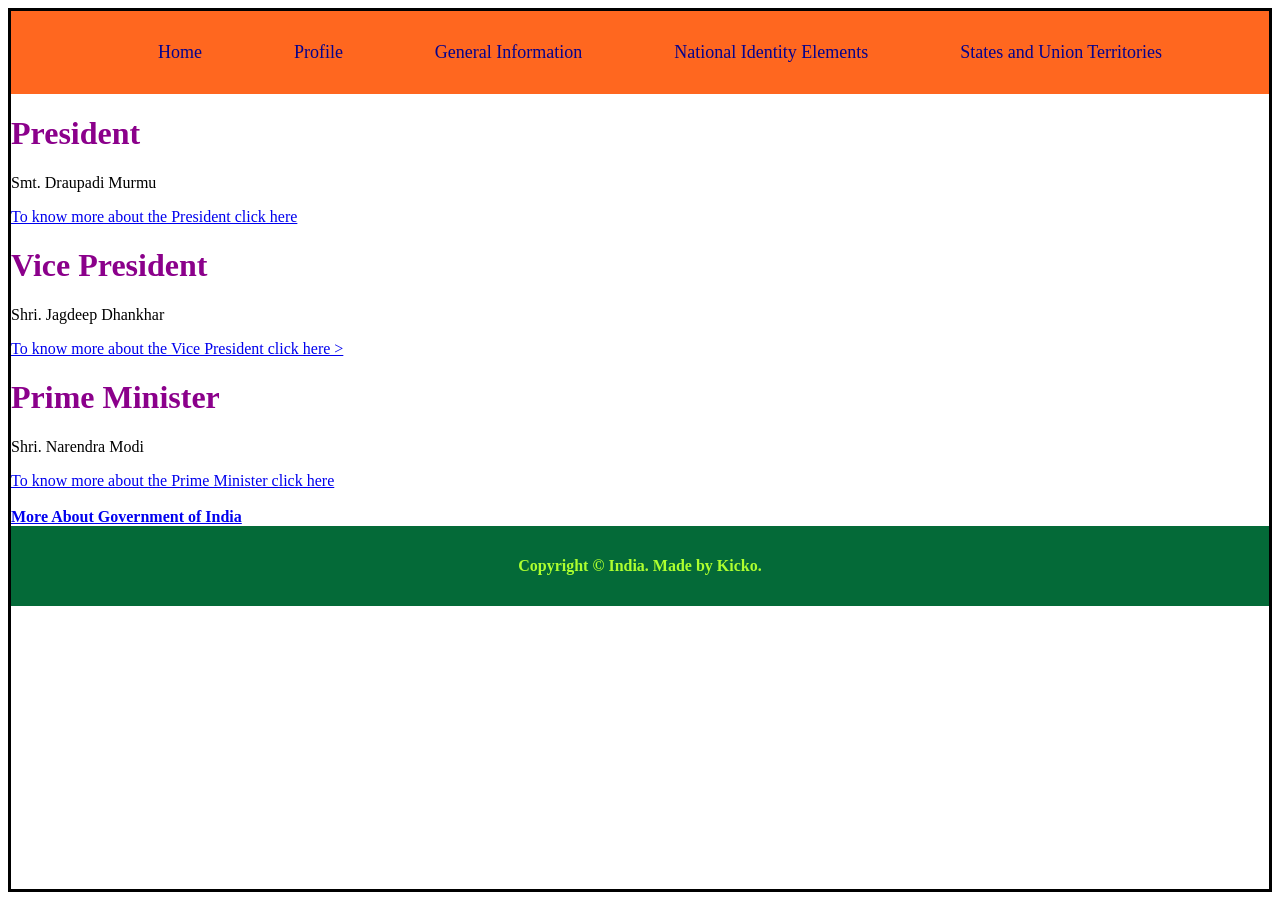
==== General Information.html @ 73655f4d "Add files via upload" ====
<html>
	<head>
		<title>Indian Portal| General Information</title>
    <link rel="stylesheet" href="Stylesheet.css">
	</head>
	<body>
		<header>
			<nav>
				<ul>
					<li><a href="Index.html">Home</a></li>
					<li><a href="Profile.html">Profile</a></li>
					<li><a href="General Information.html">General Information</a></li>
					<li><a href="National Identity Elements.html">National Identity Elements</a></li>
					<li><a href="States_and_Union_Territories.html">States and Union Territories</a></li>
				</ul>
			</nav>
		</header>
		<main>
			<div>
				<div>
					<h1>President</h1>
						<p>Smt. Draupadi Murmu</p>
						<a href="https://presidentofindia.nic.in/" target="_blank">To know more about the President click here</a>
					<h1>Vice President</h1>
						<p>Shri. Jagdeep Dhankhar</p>
						<a href="https://vicepresidentofindia.nic.in/" target="_blank">To know more about the Vice President click here ></a>
					<h1>Prime Minister</h1>
						<p>Shri. Narendra Modi</p>
						<a href="https://www.pmindia.gov.in/en/pms-profile/" target="_blank">To know more about the Prime Minister click here</a><br><br>
						<a href="https://www.india.gov.in" target="_blank"><strong>More About Government of India</strong></a>
				</div>
			</div>
		</main>
		<footer>
			<p id="footer_paragraph">Copyright &copy; India. Made by Kicko.</p>
		</footer>
	</body>
</html>
---- Stylesheet.css ----
h1 { color: darkmagenta; }
img { background-color: green; }
footer{
	padding: 15px;
	margin-block: 0px;
	background: #046A38;
}
#footer_paragraph{
	text-align: center;
	font-weight: 700;
	color: greenyellow;
}

nav ul li a{
	color: #06038D;
	text-decoration: none;
	font-size: 18px;
}

header{
	padding: 15px;
	background-color: #FF671F;
}

nav ul{
	display: flex;
	justify-content: space-evenly;
}
nav ul li{
	list-style: none;
}

.row{
	display: flex;
	flex-wrap: nowrap;
	padding: 20px;
	margin-top: 10px;
}

.column1{
	flex-basis: 40%;
	margin-left: 10px; 
	padding: 10px;
}

.column2{
	flex-basis: 120%;
	padding: 20px;
}

table{
	border: 4px solid black;
	width: 50%;
	text-align: center;
}

th{border: 2px solid black;}

td{border: 1px solid black;}

body{
	border: 3px solid black;
}
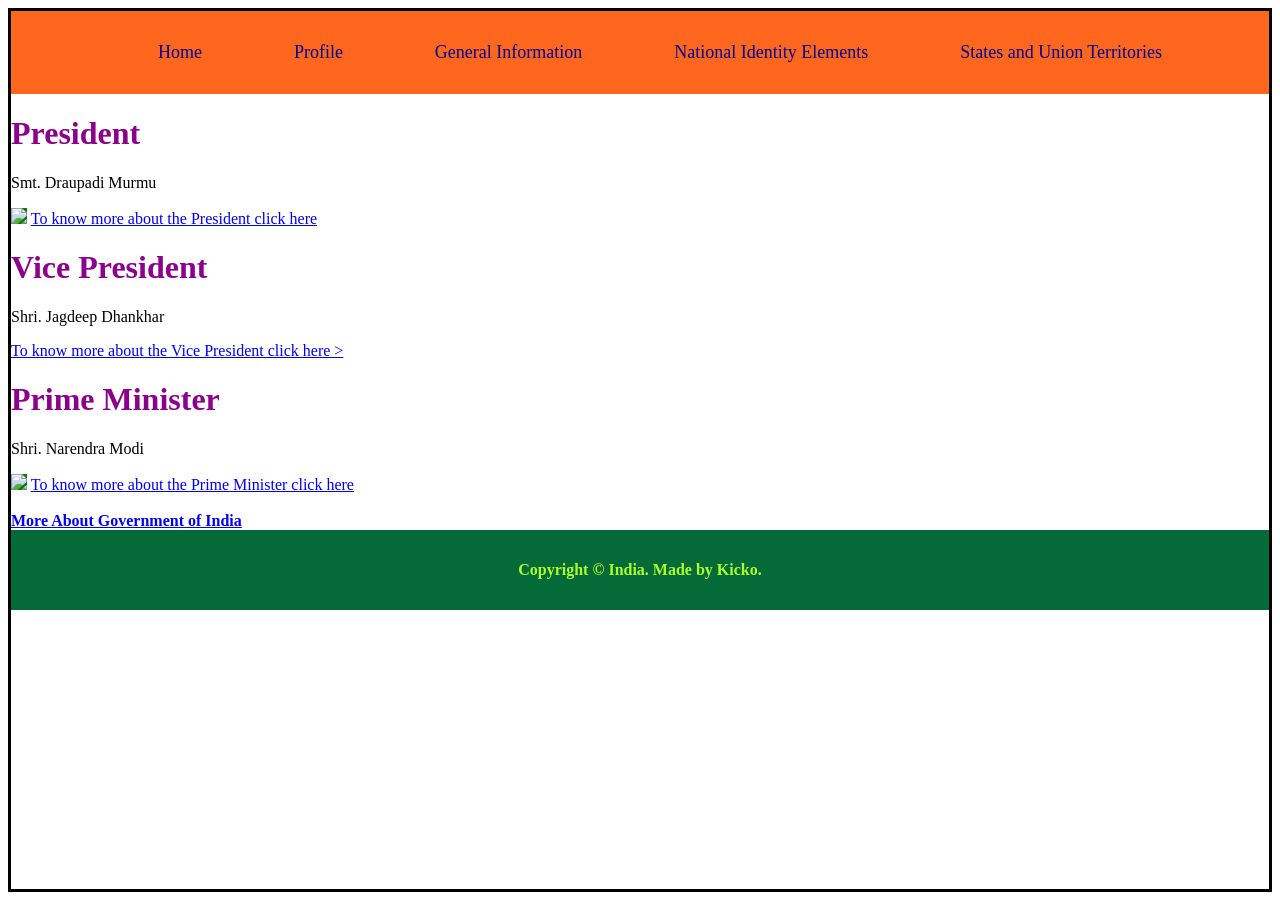
==== commit 7fcc3791: "Update General Information with images and links Added images of the President and Prime Minister to" ====
--- a/General Information.html
+++ b/General Information.html
@@ -7,7 +7,7 @@
 		<header>
 			<nav>
 				<ul>
-					<li><a href="Index.html">Home</a></li>
+					<li><a href="index.html">Home</a></li>
 					<li><a href="Profile.html">Profile</a></li>
 					<li><a href="General Information.html">General Information</a></li>
 					<li><a href="National Identity Elements.html">National Identity Elements</a></li>
@@ -20,12 +20,14 @@
 				<div>
 					<h1>President</h1>
 						<p>Smt. Draupadi Murmu</p>
+					<img src= "C:\General\Aditya\My Website\Indian Portal\Images\President Portrait .png">
 						<a href="https://presidentofindia.nic.in/" target="_blank">To know more about the President click here</a>
 					<h1>Vice President</h1>
 						<p>Shri. Jagdeep Dhankhar</p>
 						<a href="https://vicepresidentofindia.nic.in/" target="_blank">To know more about the Vice President click here ></a>
 					<h1>Prime Minister</h1>
 						<p>Shri. Narendra Modi</p>
+					<img src= "C:\General\Aditya\My Website\Indian Portal\Images\Prime Minister .png">
 						<a href="https://www.pmindia.gov.in/en/pms-profile/" target="_blank">To know more about the Prime Minister click here</a><br><br>
 						<a href="https://www.india.gov.in" target="_blank"><strong>More About Government of India</strong></a>
 				</div>
@@ -35,4 +37,4 @@
 			<p id="footer_paragraph">Copyright &copy; India. Made by Kicko.</p>
 		</footer>
 	</body>
-</html>+</html>
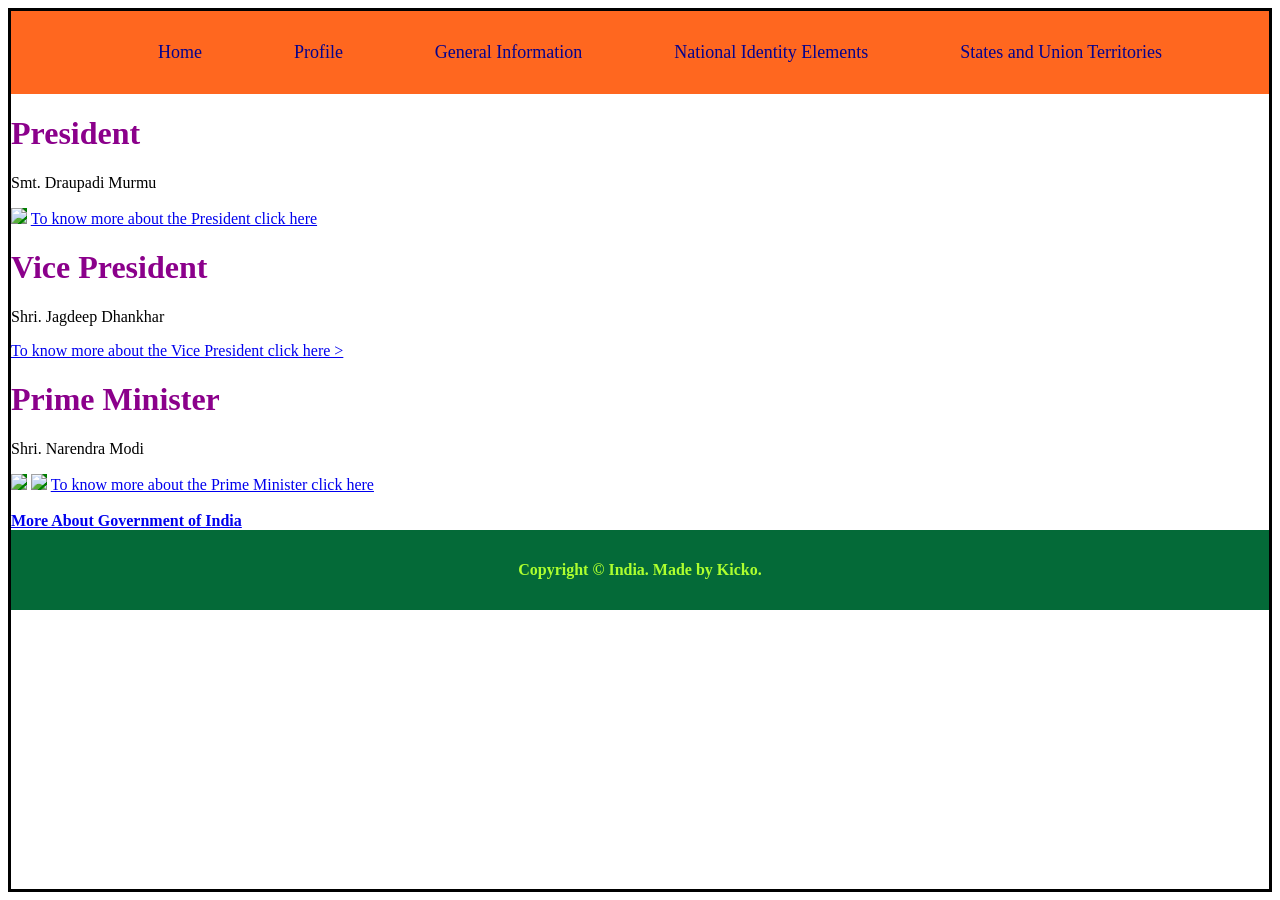
==== commit 81671780: "Update General Information.html with new image Added an additional image of the Prime Minister and c" ====
--- a/General Information.html
+++ b/General Information.html
@@ -28,6 +28,7 @@
 					<h1>Prime Minister</h1>
 						<p>Shri. Narendra Modi</p>
 					<img src= "C:\General\Aditya\My Website\Indian Portal\Images\Prime Minister .png">
+					<img src= "https://data.indianexpress.com/election2019/about/images/politician/narendra-modi.jpg?w=330" >
 						<a href="https://www.pmindia.gov.in/en/pms-profile/" target="_blank">To know more about the Prime Minister click here</a><br><br>
 						<a href="https://www.india.gov.in" target="_blank"><strong>More About Government of India</strong></a>
 				</div>
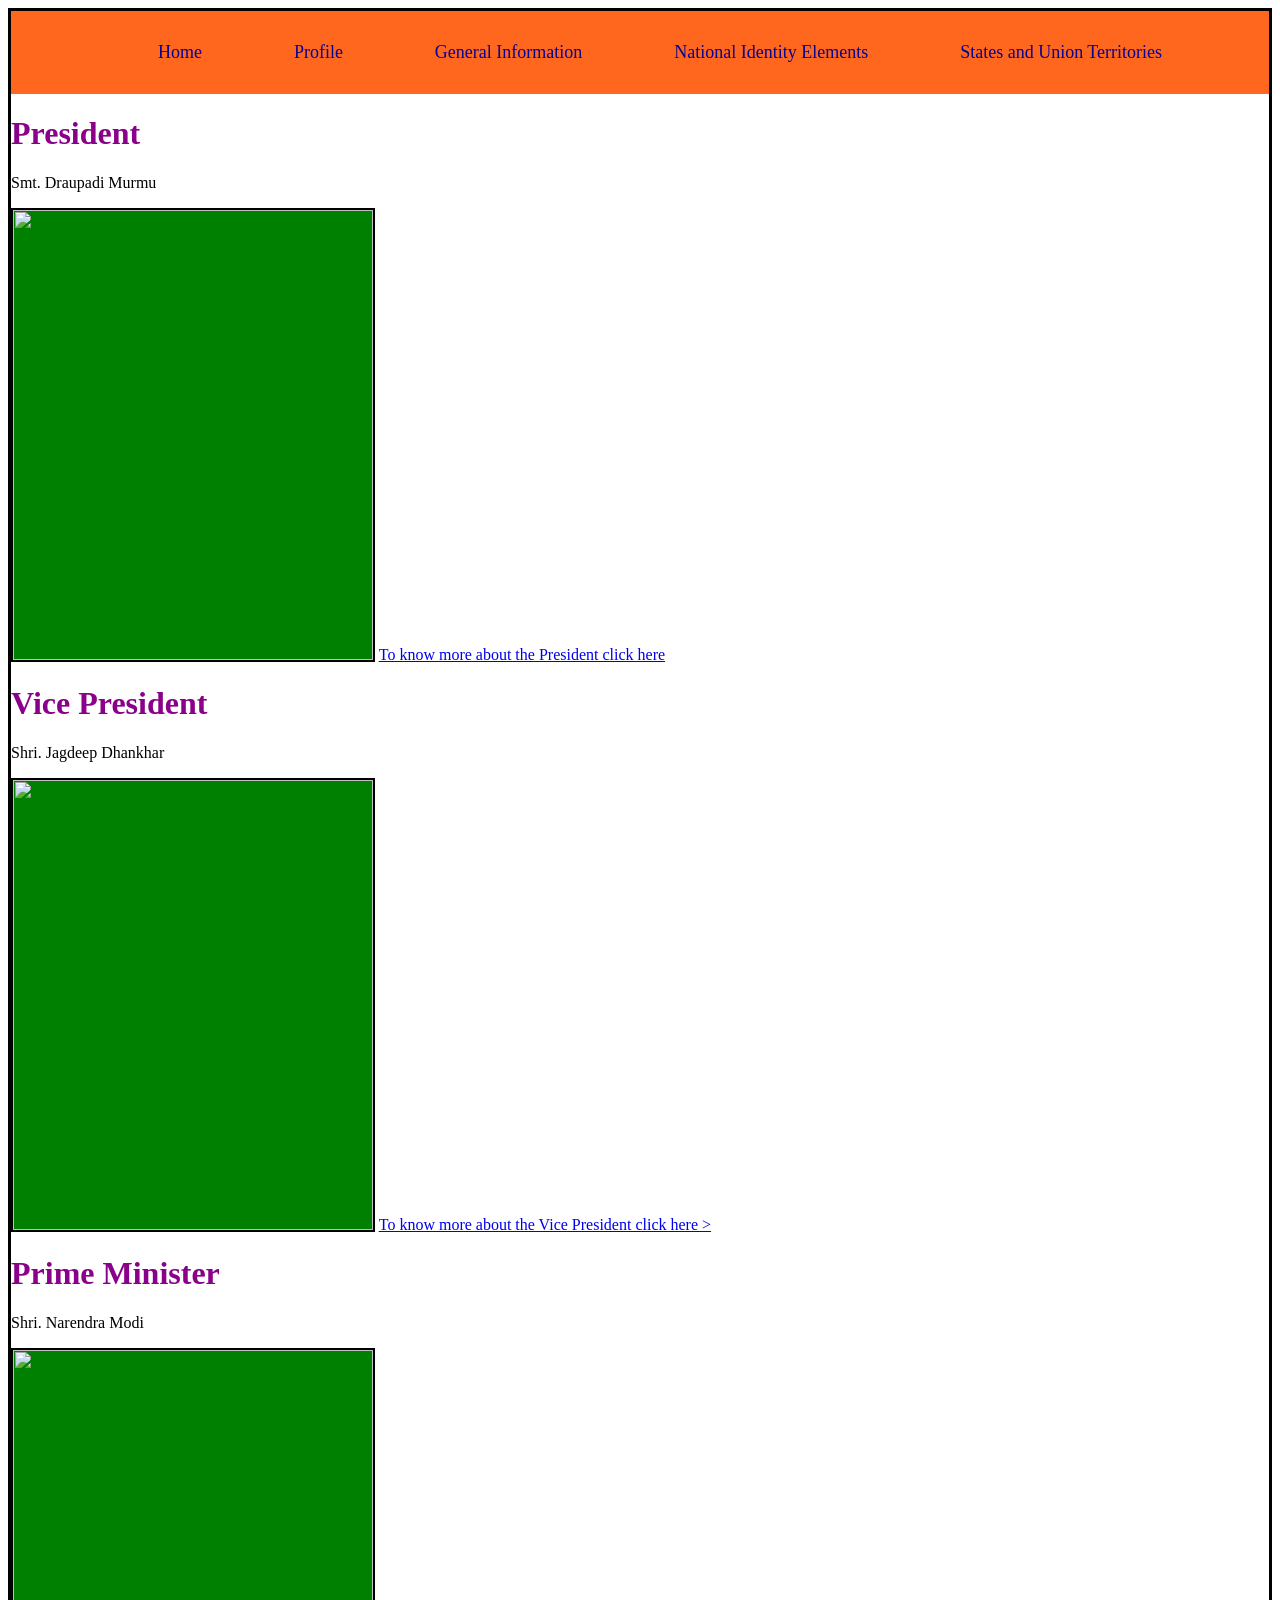
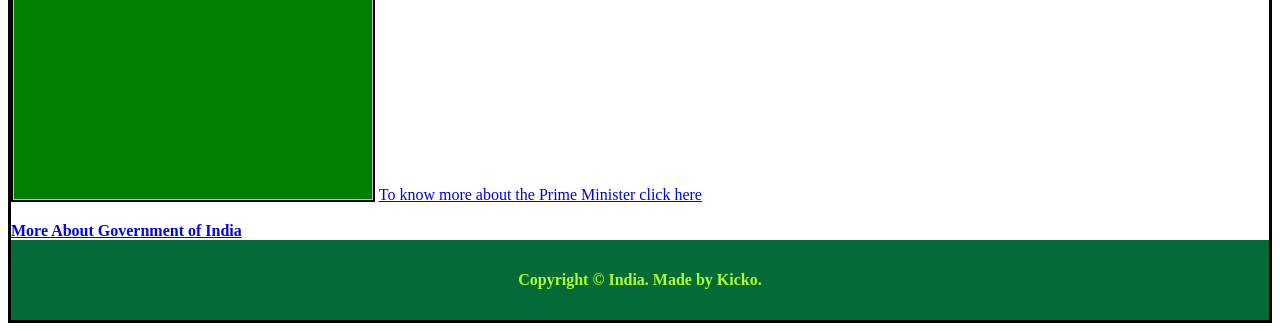
==== commit ea169d32: "Update General Information page with new images Updated images for President, Vice President, and Pr" ====
--- a/General Information.html
+++ b/General Information.html
@@ -20,15 +20,15 @@
 				<div>
 					<h1>President</h1>
 						<p>Smt. Draupadi Murmu</p>
-					<img src= "C:\General\Aditya\My Website\Indian Portal\Images\President Portrait .png">
+					<img src= " https://thumb.wikimedia.org/wikipedia/commons/thumb/0/06/Droupadi_Murmu_official_portrait%2C_2022.jpg/1920px-Droupadi_Murmu_official_portrait%2C_2022.jpg?utm_source=commons.wikimedia.org&utm_campaign=index&utm_content=thumbnail"  height="450px" width="360px" style="border: 2px solid black;">
 						<a href="https://presidentofindia.nic.in/" target="_blank">To know more about the President click here</a>
 					<h1>Vice President</h1>
 						<p>Shri. Jagdeep Dhankhar</p>
+					<img src="https://upload.wikimedia.org/wikipedia/commons/1/1b/Shri_C_P_Radhakrishnan%2C_Honourable_Vice_President_of_India.jpg?utm_source=commons.wikimedia.org&utm_campaign=index&utm_content=original" height="450px" width="360px" style="border: 2px solid black;" >
 						<a href="https://vicepresidentofindia.nic.in/" target="_blank">To know more about the Vice President click here ></a>
 					<h1>Prime Minister</h1>
 						<p>Shri. Narendra Modi</p>
-					<img src= "C:\General\Aditya\My Website\Indian Portal\Images\Prime Minister .png">
-					<img src= "https://data.indianexpress.com/election2019/about/images/politician/narendra-modi.jpg?w=330" >
+					<img src="https://citaty.net/media/authors/narendra-modi.jpeg" height="450px" width="360px" style="border: 2px solid black;" >
 						<a href="https://www.pmindia.gov.in/en/pms-profile/" target="_blank">To know more about the Prime Minister click here</a><br><br>
 						<a href="https://www.india.gov.in" target="_blank"><strong>More About Government of India</strong></a>
 				</div>
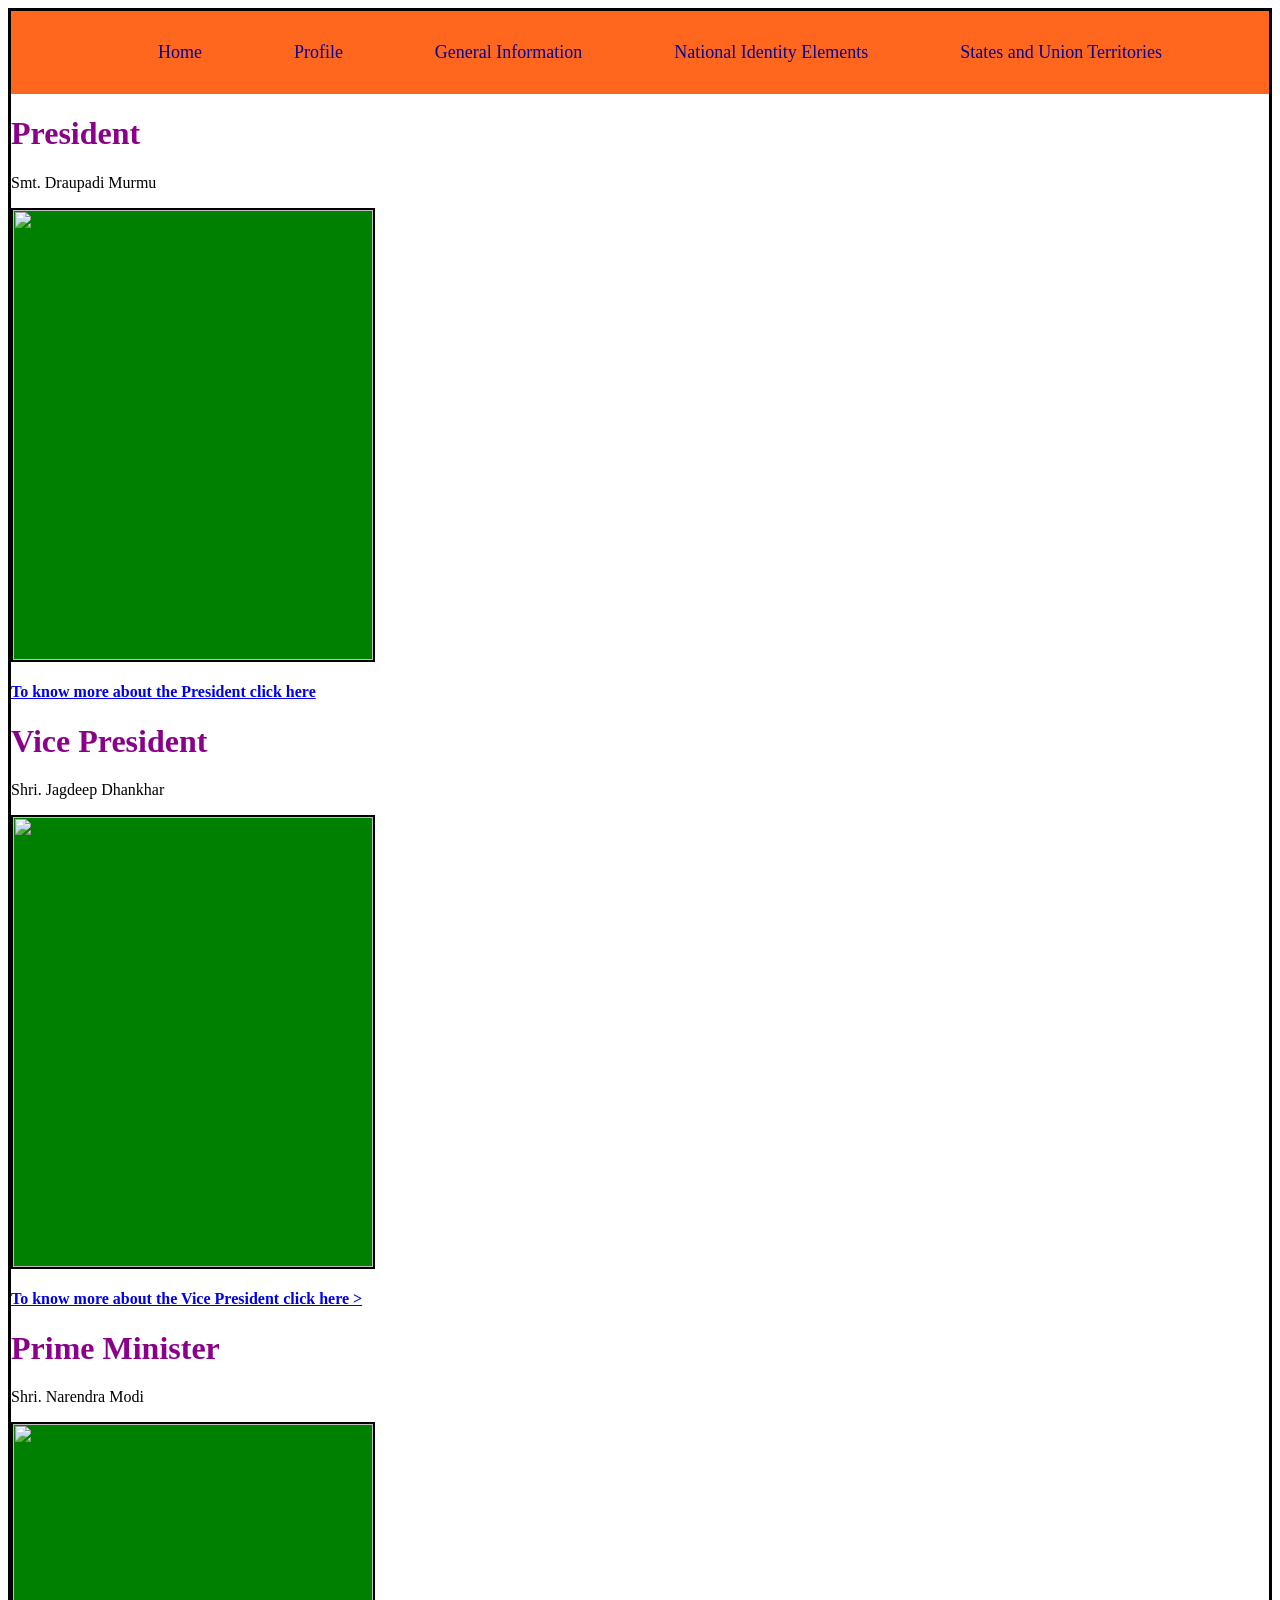
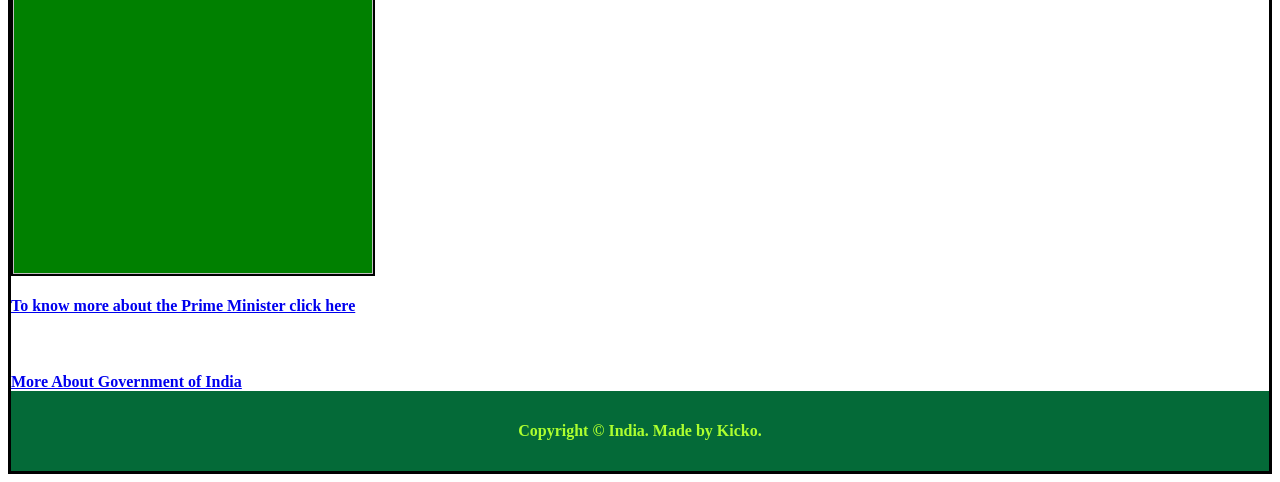
==== commit 0fd0b4f7: "Refactor General Information HTML content Updated HTML structure and added headers for links." ====
--- a/General Information.html
+++ b/General Information.html
@@ -20,16 +20,16 @@
 				<div>
 					<h1>President</h1>
 						<p>Smt. Draupadi Murmu</p>
-					<img src= " https://thumb.wikimedia.org/wikipedia/commons/thumb/0/06/Droupadi_Murmu_official_portrait%2C_2022.jpg/1920px-Droupadi_Murmu_official_portrait%2C_2022.jpg?utm_source=commons.wikimedia.org&utm_campaign=index&utm_content=thumbnail"  height="450px" width="360px" style="border: 2px solid black;">
-						<a href="https://presidentofindia.nic.in/" target="_blank">To know more about the President click here</a>
+					<img src= " https://thumb.wikimedia.org/wikipedia/commons/thumb/0/06/Droupadi_Murmu_official_portrait%2C_2022.jpg/1920px-Droupadi_Murmu_official_portrait%2C_2022.jpg?utm_source=commons.wikimedia.org&utm_campaign=index&utm_content=thumbnail"  height="450px" width="360px" style="border: 2px solid black;"> <br>
+						<h4><a href="https://presidentofindia.nic.in/" target="_blank">To know more about the President click here</a></h4>
 					<h1>Vice President</h1>
 						<p>Shri. Jagdeep Dhankhar</p>
-					<img src="https://upload.wikimedia.org/wikipedia/commons/1/1b/Shri_C_P_Radhakrishnan%2C_Honourable_Vice_President_of_India.jpg?utm_source=commons.wikimedia.org&utm_campaign=index&utm_content=original" height="450px" width="360px" style="border: 2px solid black;" >
-						<a href="https://vicepresidentofindia.nic.in/" target="_blank">To know more about the Vice President click here ></a>
+					<img src="https://upload.wikimedia.org/wikipedia/commons/1/1b/Shri_C_P_Radhakrishnan%2C_Honourable_Vice_President_of_India.jpg?utm_source=commons.wikimedia.org&utm_campaign=index&utm_content=original" height="450px" width="360px" style="border: 2px solid black;" > <br>
+						<h4><a href="https://vicepresidentofindia.nic.in/" target="_blank">To know more about the Vice President click here ></a></h4>
 					<h1>Prime Minister</h1>
 						<p>Shri. Narendra Modi</p>
-					<img src="https://citaty.net/media/authors/narendra-modi.jpeg" height="450px" width="360px" style="border: 2px solid black;" >
-						<a href="https://www.pmindia.gov.in/en/pms-profile/" target="_blank">To know more about the Prime Minister click here</a><br><br>
+					<img src="https://citaty.net/media/authors/narendra-modi.jpeg" height="450px" width="360px" style="border: 2px solid black;" > <br>
+						<h4><a href="https://www.pmindia.gov.in/en/pms-profile/" target="_blank">To know more about the Prime Minister click here</a></h4><br><br>
 						<a href="https://www.india.gov.in" target="_blank"><strong>More About Government of India</strong></a>
 				</div>
 			</div>
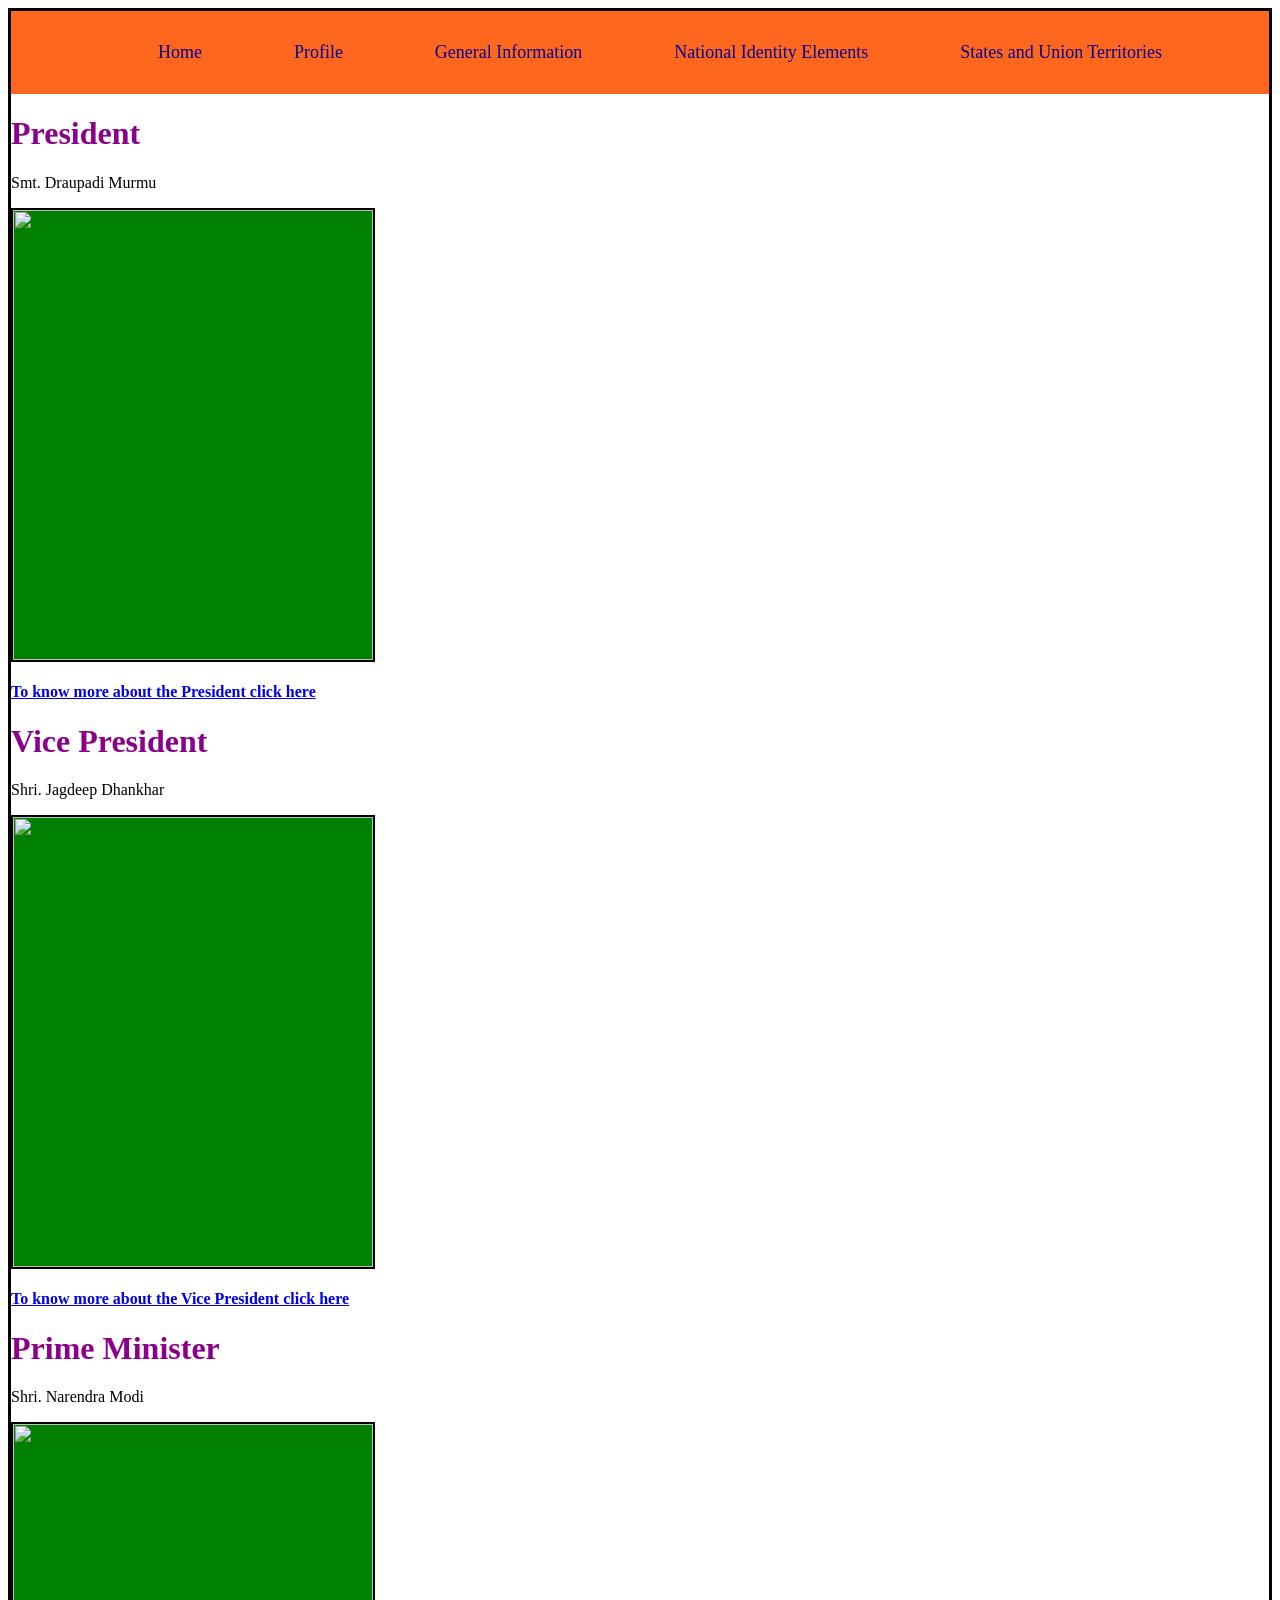
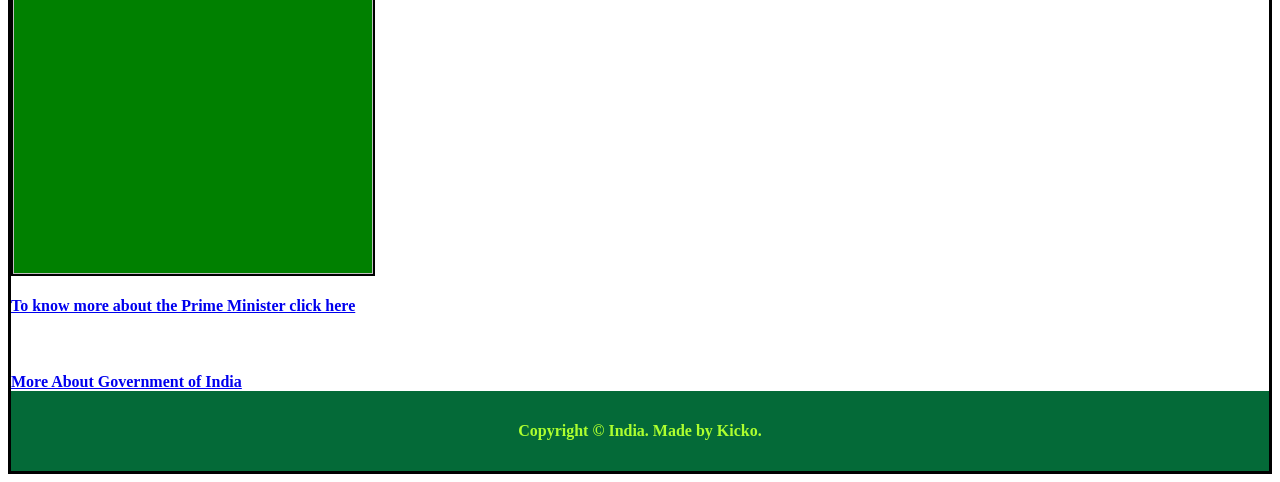
==== commit 3e114482: "Fix HTML formatting in General Information page" ====
--- a/General Information.html
+++ b/General Information.html
@@ -25,7 +25,7 @@
 					<h1>Vice President</h1>
 						<p>Shri. Jagdeep Dhankhar</p>
 					<img src="https://upload.wikimedia.org/wikipedia/commons/1/1b/Shri_C_P_Radhakrishnan%2C_Honourable_Vice_President_of_India.jpg?utm_source=commons.wikimedia.org&utm_campaign=index&utm_content=original" height="450px" width="360px" style="border: 2px solid black;" > <br>
-						<h4><a href="https://vicepresidentofindia.nic.in/" target="_blank">To know more about the Vice President click here ></a></h4>
+						<h4><a href="https://vicepresidentofindia.nic.in/" target="_blank">To know more about the Vice President click here </a></h4>
 					<h1>Prime Minister</h1>
 						<p>Shri. Narendra Modi</p>
 					<img src="https://citaty.net/media/authors/narendra-modi.jpeg" height="450px" width="360px" style="border: 2px solid black;" > <br>
